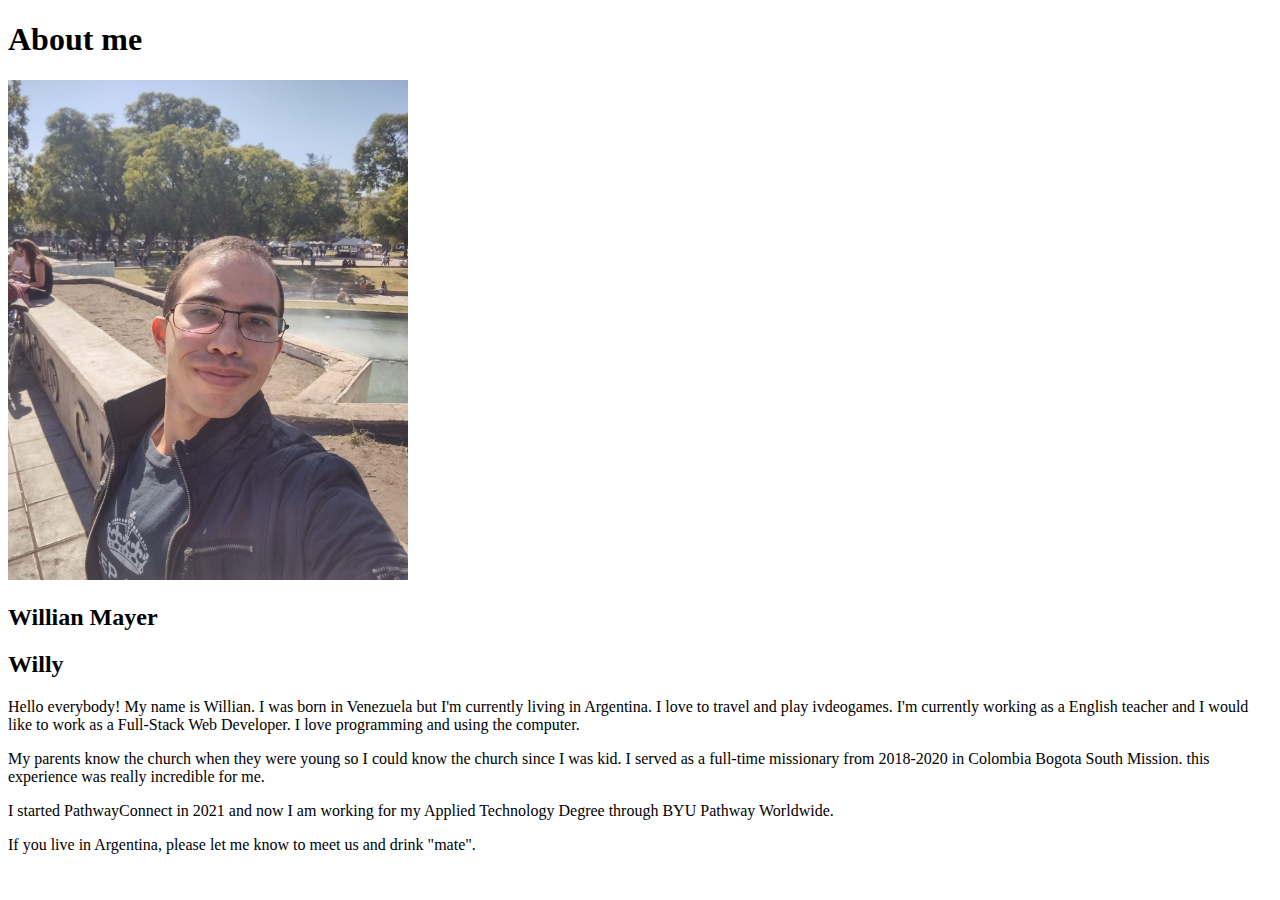
==== aboutme/index.html @ 5b703ac9 "first commit" ====
<!DOCTYPE html>
<html>
<head>
    <title>All about me</title>
</head>
<body>
    <h1>About me</h1>
    <img src="images/me.jpg" width="400" height="500" alt="">
    <h2>Willian Mayer</h2>
    <h2>Willy</h2>
    <p>Hello everybody! My name is Willian. I was born in Venezuela but I'm currently living in Argentina. I love to travel and play ivdeogames. I'm currently working as a English teacher and I would like to work as a Full-Stack Web Developer. I love programming and using the computer. </p>
    <p>My parents know the church when they were young so I could know the church since I was kid. I served as a full-time missionary from 2018-2020 in Colombia Bogota South Mission. this experience was really incredible for me. </p>
    <p>I started PathwayConnect in 2021 and now I am working for my Applied Technology Degree through BYU Pathway Worldwide.</p>
    <p>If you live in Argentina, please let me know to meet us and drink "mate".</p>
</body>
</html>
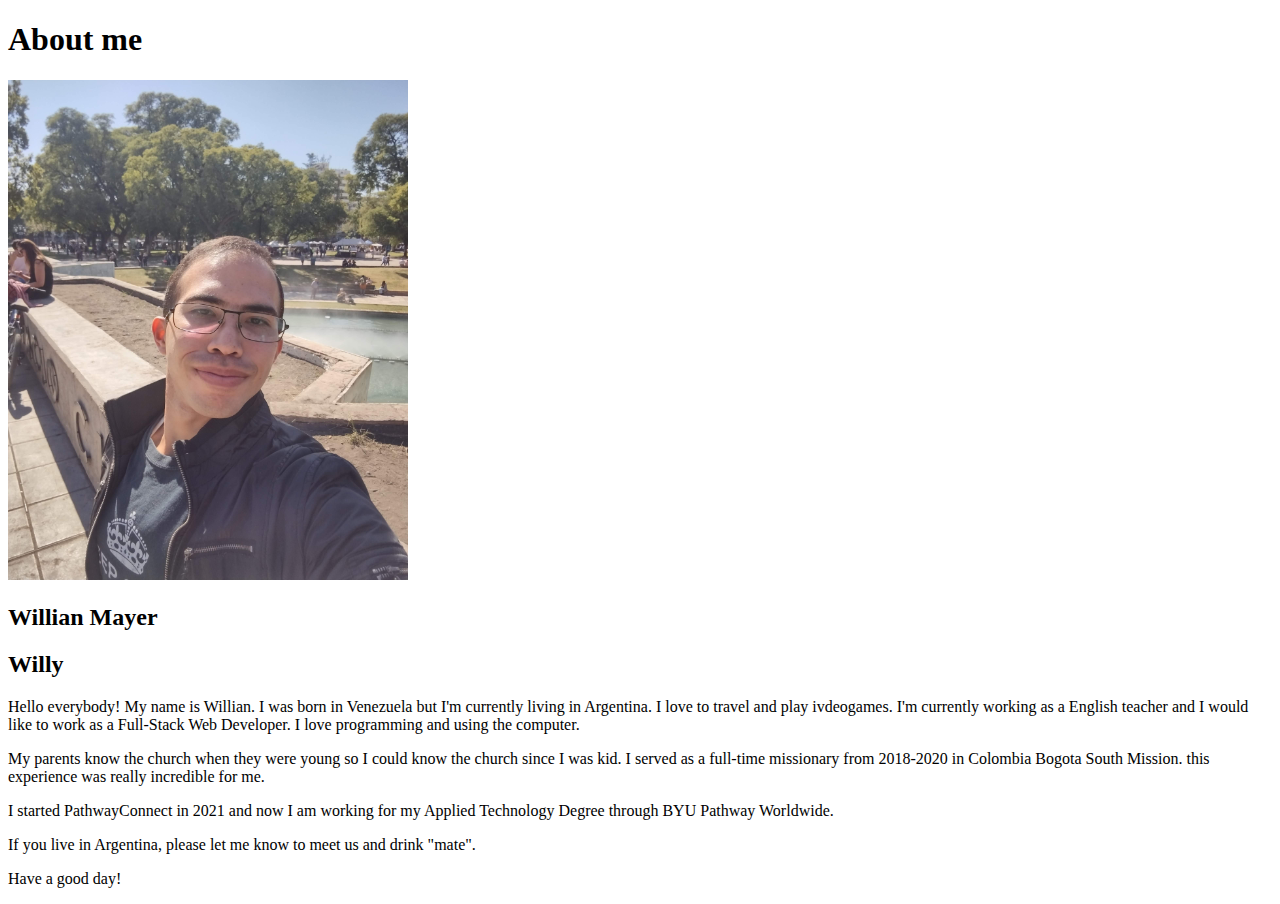
==== commit c77d7284: "adding a para." ====
--- a/aboutme/index.html
+++ b/aboutme/index.html
@@ -12,5 +12,6 @@
     <p>My parents know the church when they were young so I could know the church since I was kid. I served as a full-time missionary from 2018-2020 in Colombia Bogota South Mission. this experience was really incredible for me. </p>
     <p>I started PathwayConnect in 2021 and now I am working for my Applied Technology Degree through BYU Pathway Worldwide.</p>
     <p>If you live in Argentina, please let me know to meet us and drink "mate".</p>
+    <p>Have a good day!</p>
 </body>
 </html>